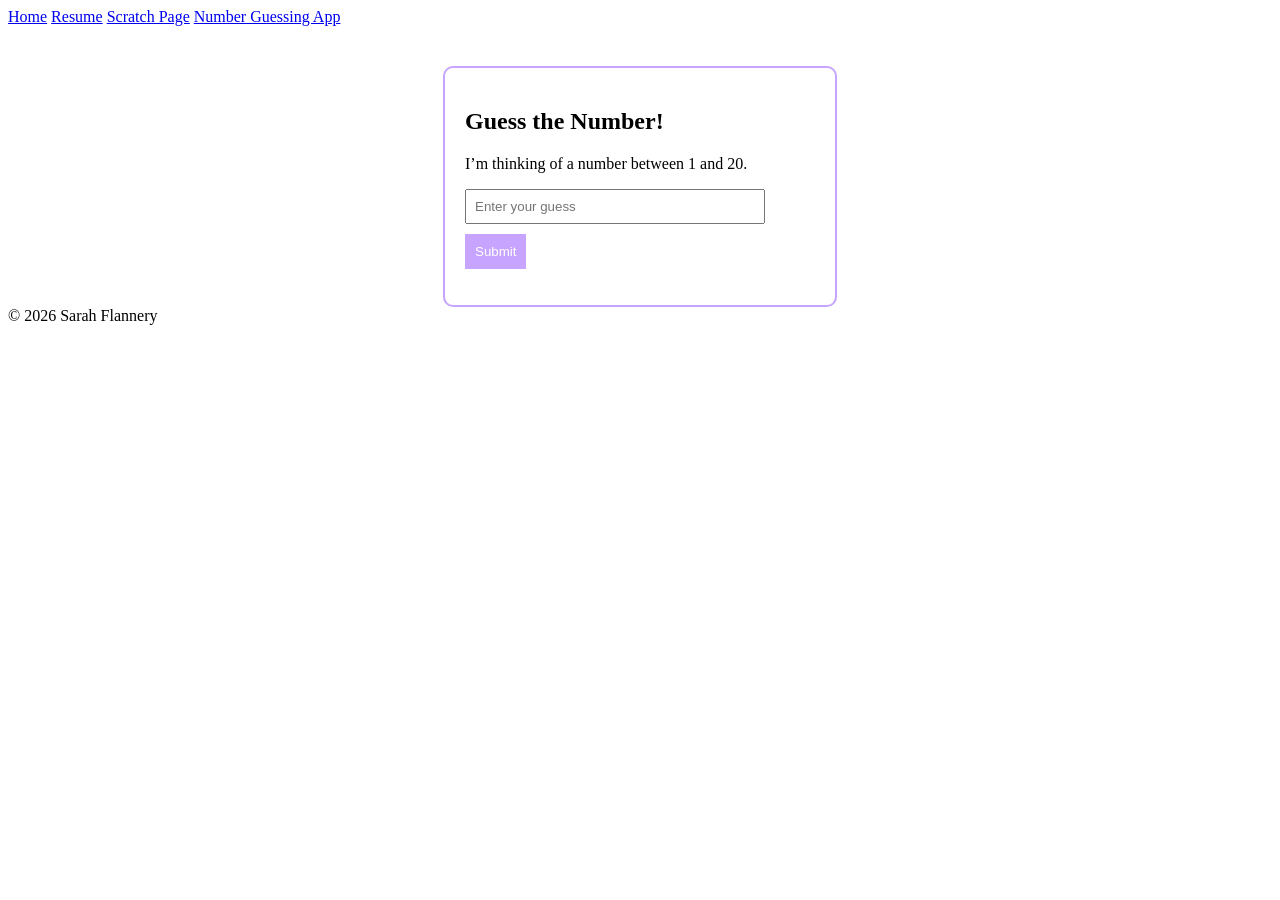
==== app.html @ 617f9f67 "Add files via upload" ====
<!DOCTYPE html>
<html lang="en">
<head>
    <meta charset="UTF-8">
    <title>Number Guessing Game</title>
    <link rel="stylesheet" href="../Styles 2/style.css">

    <style>
        #game {
            background-color: white;
            width: 350px;
            margin: auto;
            padding: 20px;
            border: 2px solid #c7a4ff;
            border-radius: 10px;
            margin-top: 40px;
        }
        input {
            padding: 8px;
            width: 80%;
        }
        button {
            padding: 10px;
            margin-top: 10px;
            background-color: #c7a4ff;
            color: white;
            border: none;
        }
    </style>
</head>

<body>

<nav class="navbar">
    <a href="index.html">Home</a>
    <a href="resume.html">Resume</a>
    <a href="scratch.html">Scratch Page</a>
    <a href="app.html">Number Guessing App</a>
</nav>

<div class="container">

    <div id="game">
        <h2>Guess the Number!</h2>
        <p>I’m thinking of a number between 1 and 20.</p>

        <input type="number" id="guess" placeholder="Enter your guess">
        <button onclick="checkGuess()">Submit</button>

        <p id="result"></p>
    </div>

</div>

<footer class="footer">
    © 2026 Sarah Flannery
</footer>

<script>
    let secret = Math.floor(Math.random() * 20) + 1;

    function checkGuess() {
        let guess = Number(document.getElementById("guess").value);
        let result = document.getElementById("result");

        if (guess === secret) {
            result.textContent = "Correct! You guessed it!";
        } else if (guess < secret) {
            result.textContent = "Too low — try again!";
        } else {
            result.textContent = "Too high — try again!";
        }
    }
</script>

</body>
</html>
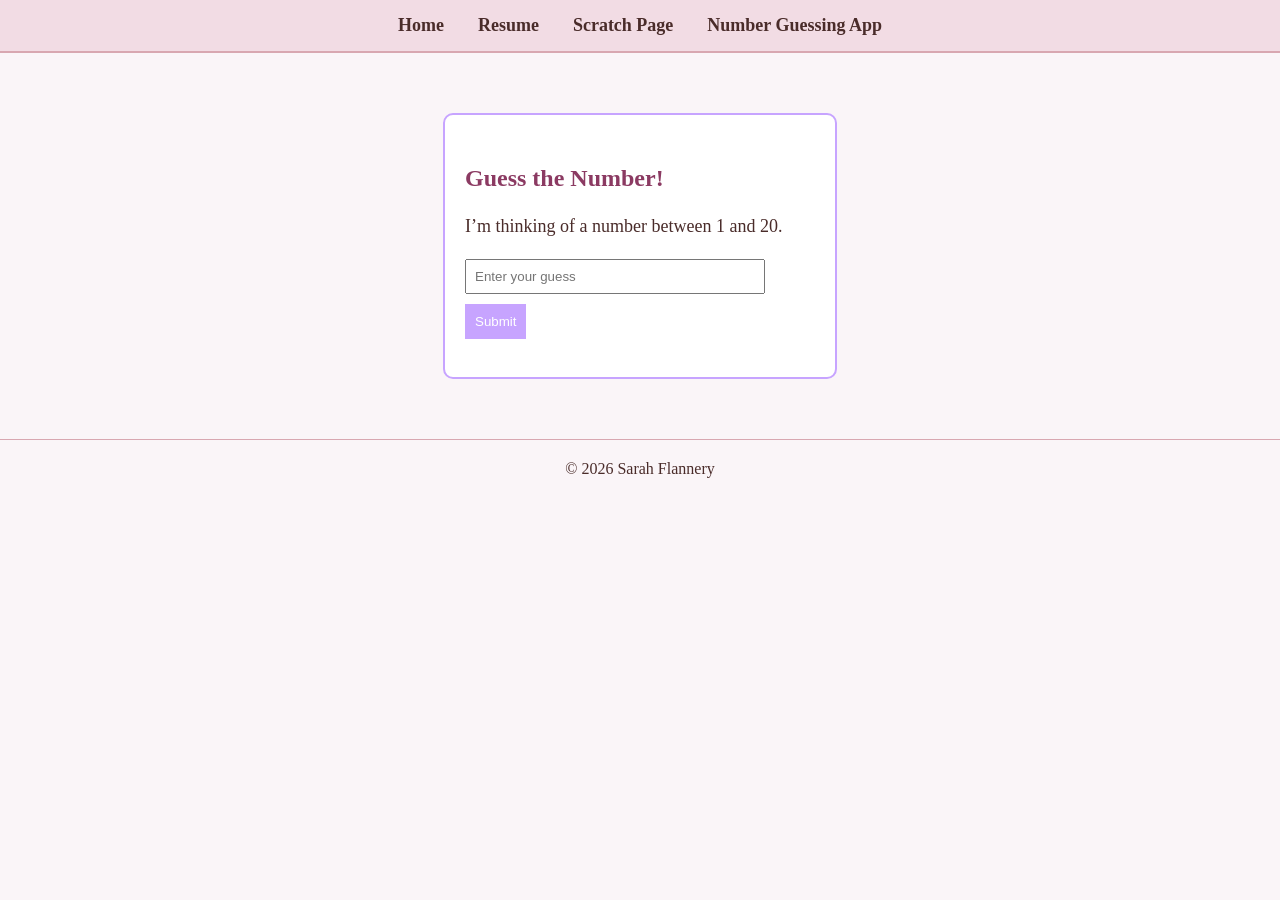
==== commit 9a29722c: "Add files via upload" ====
--- a/app.html
+++ b/app.html
@@ -2,8 +2,9 @@
 <html lang="en">
 <head>
     <meta charset="UTF-8">
+    <meta name="viewport" content="width=device-width, initial-scale=1.0">
     <title>Number Guessing Game</title>
-    <link rel="stylesheet" href="../Styles 2/style.css">
+    <link rel="stylesheet" href="style.css">
 
     <style>
         #game {
@@ -25,6 +26,7 @@
             background-color: #c7a4ff;
             color: white;
             border: none;
+            cursor: pointer;
         }
     </style>
 </head>
@@ -74,4 +76,4 @@
 </script>
 
 </body>
-</html>
+</html>
--- a/style.css
+++ b/style.css
@@ -0,0 +1,101 @@
+/* Global Floral Blog Theme */
+
+body {
+    background-color: #faf5f8;
+    color: #4a2c2a;
+    font-family: Georgia, serif;
+    margin: 0;
+    padding: 0;
+}
+
+/* Centered blog layout */
+.container {
+    max-width: 900px;
+    margin: auto;
+    padding: 20px;
+}
+
+/* Navigation bar */
+.navbar {
+    background-color: #f2dce4;
+    padding: 15px;
+    text-align: center;
+    border-bottom: 2px solid #d8a7b1;
+}
+
+.navbar a {
+    margin: 0 15px;
+    text-decoration: none;
+    color: #4a2c2a;
+    font-weight: bold;
+    font-size: 18px;
+}
+
+.navbar a:hover {
+    color: #b45f8c;
+}
+
+/* Hero header */
+.hero {
+    background-color: #f7e6ef;
+    padding: 60px 20px;
+    text-align: center;
+    border-radius: 10px;
+    margin-bottom: 30px;
+}
+
+.hero h1 {
+    font-size: 42px;
+    margin-bottom: 10px;
+    color: #8b3a62;
+}
+
+.hero p {
+    font-size: 20px;
+}
+
+/* Blog-style content cards */
+.card {
+    background-color: white;
+    padding: 25px;
+    border-radius: 12px;
+    border: 1px solid #e3b6c7;
+    margin-bottom: 30px;
+    box-shadow: 0 2px 6px rgba(0,0,0,0.05);
+}
+
+/* Typography */
+h1, h2, h3 {
+    color: #8b3a62;
+    margin-top: 30px;
+}
+
+p, li {
+    line-height: 1.6;
+    font-size: 18px;
+}
+
+/* Footer */
+.footer {
+    text-align: center;
+    padding: 20px;
+    margin-top: 40px;
+    color: #4a2c2a;
+    border-top: 1px solid #d8a7b1;
+}
+
+/* Image styling */
+img {
+    border-radius: 10px;
+    border: 3px solid #d8a7b1;
+    transition: transform 0.2s ease;
+}
+
+img:hover {
+    transform: scale(1.03);
+}
+
+img {
+    display: block;
+    margin: 20px auto;
+}
